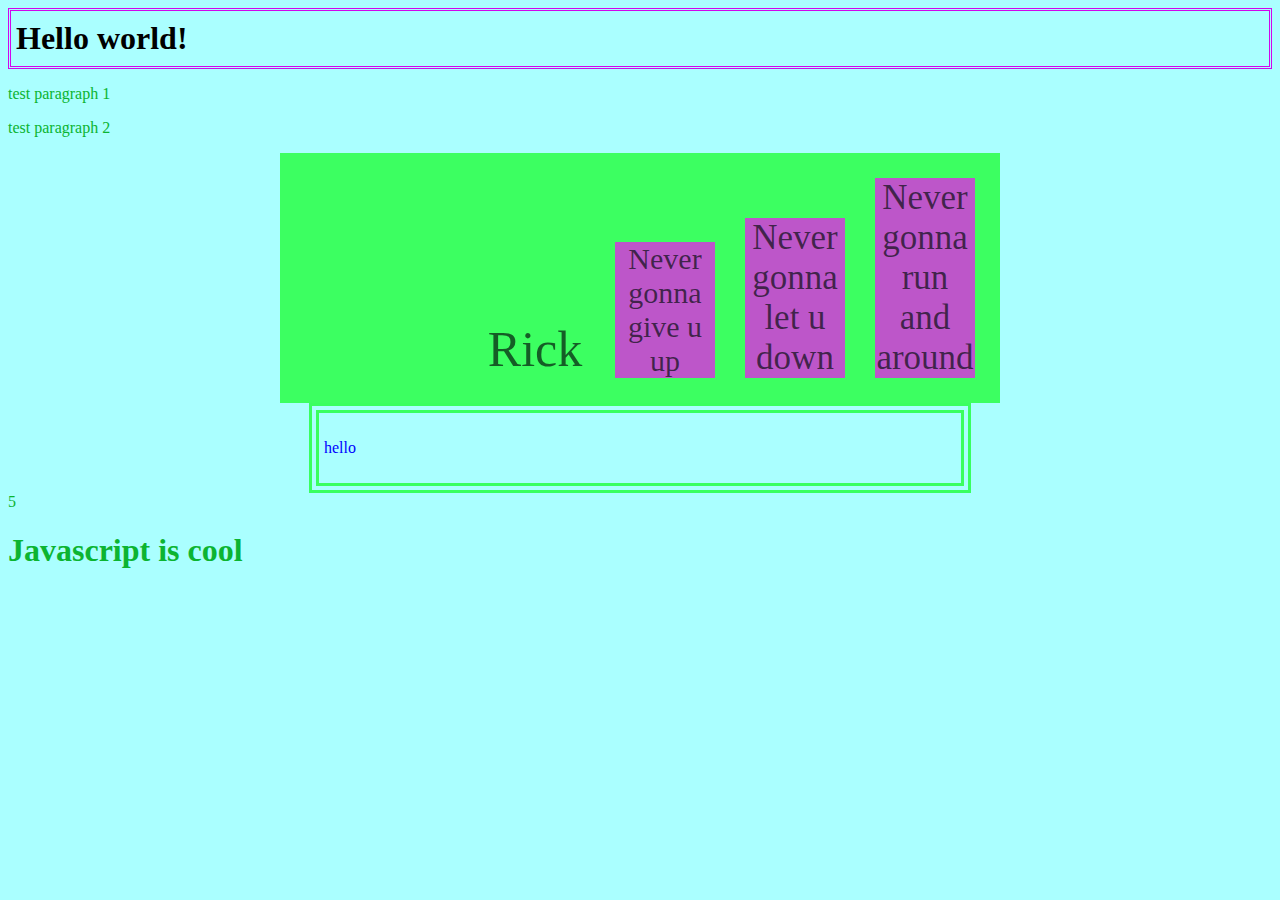
==== index/index.html @ 7abe4ceb "1118" ====
<!DOCTYPE html>
<html>
  <head>
    <title>test website</title>
    <link rel="stylesheet" type="text/css" href="style.css" />
  </head>
  <body>
    <h1 id="title">test title</h1>
    <p>test paragraph 1</p>
    <p>test paragraph 2</p>
    <div class="title2">
      <div class="test">Rick</div>
      <div class="test1">Never gonna give u up</div>
      <div class="test2">Never gonna let u down</div>
      <div class="test3">Never gonna run and around</div>
    </div>
    <div class="divl">
      <p>hello</p>
    </div>
    <div class="flex">
      <div class="flex1">5</div>
    </div>
    <h1>Javascript is cool</h1>
    <script src="scripts/main.js"></script>
  </body>
</html>
---- index/style.css ----
body {
  background-color: #aaffff;
  color: rgb(12, 180, 49);
}
#title {
  color: black;
  padding: 9px 5px 9px 5px;
  border: 3px double #d206ec;
  margin: 0 auto;
}
.divl {
  color: blue;
  padding: 10px 5px 10px 5px;
  border: 10px double #00ff0da9;
  width: 50%;
  margin: 0 auto;
}
.test {
  color: #010a09a9;
  width: 100px;
  font-size: 50px;
  text-align: center;
  margin: 15px;
}
.title2 {
  background-color: #04ff10a9;
  display: flex;
  padding: 10px;
  margin: auto;
  width: 700px;
  justify-content: space-evenly;
  flex-direction: row;
  align-items: flex-end;
  justify-content: flex-end;
}
.test1 {
  color: #010a09a9;
  width: 100px;
  background-color: #ff00ffa9;
  font-size: 30px;
  text-align: center;
  margin: 15px;
}
.test2 {
  color: #010a09a9;
  width: 100px;
  background-color: #ff00ffa9;
  font-size: 35px;
  text-align: center;
  margin: 15px;
  flex-shrink: 0;
}
.test3 {
  color: #010a09a9;
  width: 100px;
  background-color: #ff00ffa9;
  font-size: 35px;
  text-align: center;
  margin: 15px;
}
.flex {
  justify-content: flex-end;
}
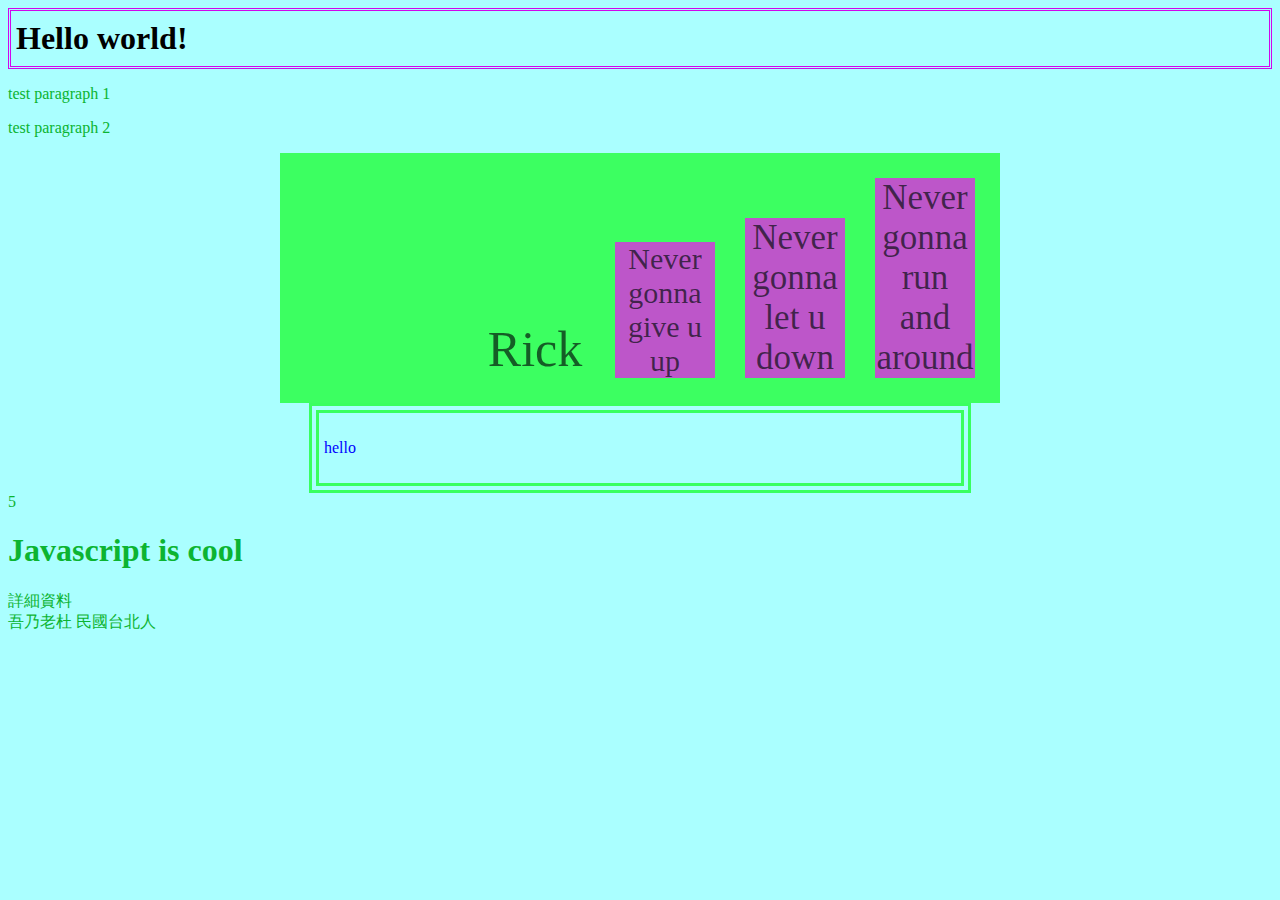
==== commit 73a8237f: "1125" ====
--- a/index/index.html
+++ b/index/index.html
@@ -21,6 +21,9 @@
       <div class="flex1">5</div>
     </div>
     <h1>Javascript is cool</h1>
+
+    <div class="btn" onclick="toggle_info();">詳細資料</div>
+    <div id="foo">吾乃老杜 民國台北人</div>
     <script src="scripts/main.js"></script>
   </body>
 </html>
--- a/index/style.css
+++ b/index/style.css
@@ -61,3 +61,7 @@
 .flex {
   justify-content: flex-end;
 }
+.btn{
+  cursor: pointer;
+}
+.i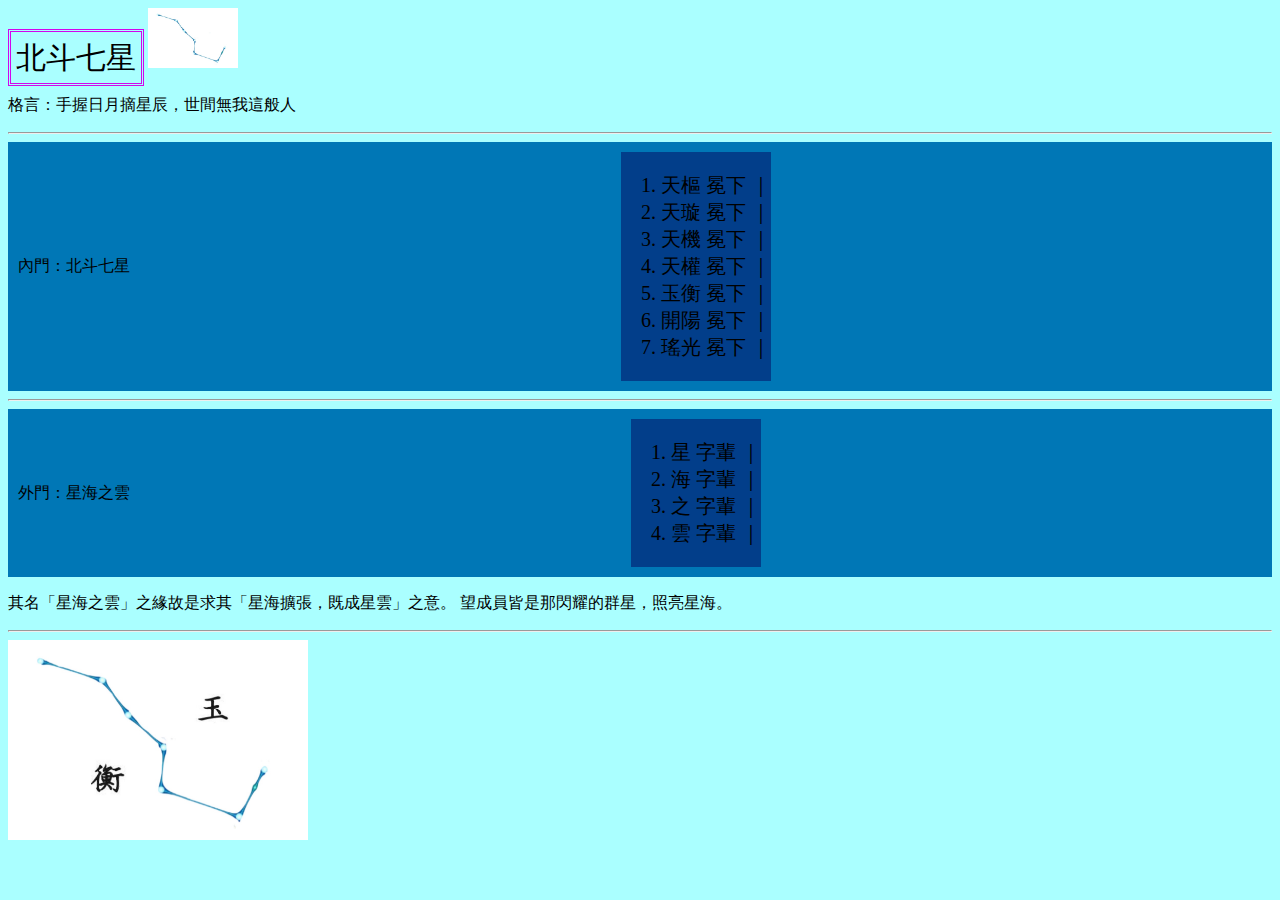
==== commit 2fa4c052: "1209" ====
--- a/index/index.html
+++ b/index/index.html
@@ -1,29 +1,45 @@
-<!DOCTYPE html>
-<html>
-  <head>
-    <title>test website</title>
-    <link rel="stylesheet" type="text/css" href="style.css" />
-  </head>
-  <body>
-    <h1 id="title">test title</h1>
-    <p>test paragraph 1</p>
-    <p>test paragraph 2</p>
-    <div class="title2">
-      <div class="test">Rick</div>
-      <div class="test1">Never gonna give u up</div>
-      <div class="test2">Never gonna let u down</div>
-      <div class="test3">Never gonna run and around</div>
-    </div>
-    <div class="divl">
-      <p>hello</p>
-    </div>
-    <div class="flex">
-      <div class="flex1">5</div>
-    </div>
-    <h1>Javascript is cool</h1>
-
-    <div class="btn" onclick="toggle_info();">詳細資料</div>
-    <div id="foo">吾乃老杜 民國台北人</div>
-    <script src="scripts/main.js"></script>
-  </body>
-</html>
+<!DOCTYPE html>
+<html>
+	<head>
+		<title>北斗七星</title>
+		<link rel="stylesheet" type="text/css" href="style.css" />
+	</head>
+	<body>
+	 <hi id="title" >北斗七星</hi>
+	 <img src="IMG_5680.PNG" width="90" height="60" alt="北斗七星旗">
+	 <p>格言：手握日月摘星辰，世間無我這般人</p>
+	 <hr>
+	 <div class="box1">
+	   <p>內門：北斗七星</p>
+	   <div class="box1-1">
+	   <ol>
+	   <li>天樞	冕下 ｜</li>
+	   <li>天璇	冕下 ｜</li>
+	   <li>天機	冕下 ｜</li>
+	   <li>天權	冕下 ｜</li>
+	   <li>玉衡	冕下 ｜</li>
+	   <li>開陽	冕下 ｜</li>
+	   <li>瑤光	冕下 ｜</li>
+	   </ol>
+	   </div>
+	 </div>
+	 <hr>
+	 <div class="box1">
+	   <p>外門：星海之雲</p>
+	   <div class="box1-1">
+	   <ol>
+	   <li>星	字輩 ｜</li>
+	   <li>海	字輩 ｜</li>
+	   <li>之	字輩 ｜</li>
+	   <li>雲	字輩 ｜</li>
+	   </ol>
+	   </div>
+	 </div>
+	 <p>其名「星海之雲」之緣故是求其「星海擴張，既成星雲」之意。
+望成員皆是那閃耀的群星，照亮星海。</p>
+	 <hr>
+	 <img src="CD36E92D-BB8C-4797-B818-83C7C52C74DC.jpg" width="300" height="200" alt="北斗七星玉衡旗">
+	 
+
+	</body>
+</html>
--- a/index/style.css
+++ b/index/style.css
@@ -1,67 +1,29 @@
-body {
-  background-color: #aaffff;
-  color: rgb(12, 180, 49);
-}
-#title {
-  color: black;
-  padding: 9px 5px 9px 5px;
-  border: 3px double #d206ec;
-  margin: 0 auto;
-}
-.divl {
-  color: blue;
-  padding: 10px 5px 10px 5px;
-  border: 10px double #00ff0da9;
-  width: 50%;
-  margin: 0 auto;
-}
-.test {
-  color: #010a09a9;
-  width: 100px;
-  font-size: 50px;
-  text-align: center;
-  margin: 15px;
-}
-.title2 {
-  background-color: #04ff10a9;
-  display: flex;
-  padding: 10px;
-  margin: auto;
-  width: 700px;
-  justify-content: space-evenly;
-  flex-direction: row;
-  align-items: flex-end;
-  justify-content: flex-end;
-}
-.test1 {
-  color: #010a09a9;
-  width: 100px;
-  background-color: #ff00ffa9;
-  font-size: 30px;
-  text-align: center;
-  margin: 15px;
-}
-.test2 {
-  color: #010a09a9;
-  width: 100px;
-  background-color: #ff00ffa9;
-  font-size: 35px;
-  text-align: center;
-  margin: 15px;
-  flex-shrink: 0;
-}
-.test3 {
-  color: #010a09a9;
-  width: 100px;
-  background-color: #ff00ffa9;
-  font-size: 35px;
-  text-align: center;
-  margin: 15px;
-}
-.flex {
-  justify-content: flex-end;
-}
-.btn{
-  cursor: pointer;
-}
-.i+body {
+  background-color: #aaffff;
+  color: #000000;
+}
+#title {
+  color: black;
+  padding: 9px 5px 9px 5px;
+  border: 3px double #d206ec;
+  margin: 0 auto;
+  font-size: 30px;
+}
+.box1 {
+  background-color: #0077B6;
+  display: flex;
+  padding: 10px;
+  margin: auto;
+  width: auto;
+  justify-content: center;
+  flex-direction: row;
+  align-items: center;
+}
+
+.box1-1{
+  background-color: #023E8A;
+  font-size: 20px;
+  text-align: center;
+  margin: auto;
+  width: auto;
+}
